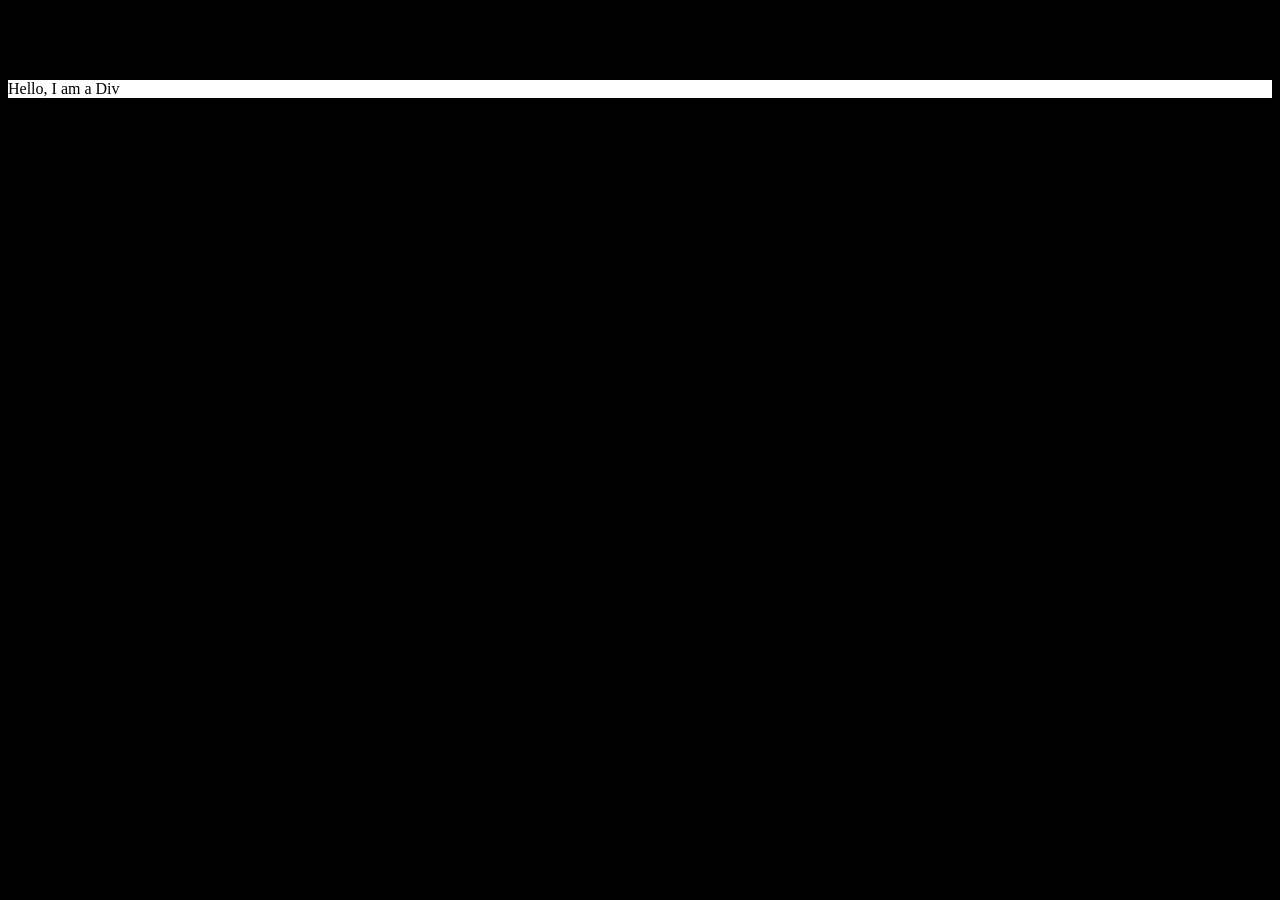
==== dom/index.html @ 0dd327b8 "Learned Dom" ====
<!DOCTYPE html>
<html lang="en">
<head>
    <meta charset="UTF-8">
    <meta name="viewport" content="width=device-width, initial-scale=1.0">
    <title>Document</title>
</head>
<body>
    <div class="parent">
        <div class="day">Monday</div>
        <div class="day">Tuesday</div>
        <div class="day">Wednesday</div>
        <div class="day">Thursday</div>
    </div>
</body>
<script>
    const parent = document.querySelector(".parent");
    // console.log(parent.children[0]);
    // console.log(parent.firstElementChild);
    // console.log(parent.lastElementChild);
    const dayOne = document.querySelector(".day");
    // console.log(dayOne);
    // const dayLast = parent.children[3];
    // console.log(dayLast);
    // console.log(dayOne.parentElement);
    // console.log(dayLast.previousElementSibling);
    // console.log(dayOne.nextElementSibling);
    // console.log(`Nodes : ${parent.childNodes}`);
    // console.log(parent.childNodes); // it also counts line breaks andall . basically the whole DOM tree structure 
    
    // ---------------creating elements ---------------
document.body.style.backgroundColor = "black";
    const div = document.createElement("div");
    div.id = Math.round(Math.random()*10) +1;
    div.classList.add("Test")
    div.classList.add("Test2");
    // div.className ="Test Test2 Test3"
    div.setAttribute("title" , "Hello i am a div"); // this is a better way . this only sets the attribute.
    // Bad Practice
    // div.title = "Hello"; // this first brings it then chnages it then save  . 
    div.style.backgroundColor = "white";
    // Bad Practice 
    // div.innerText = "Hello i am a div";
    const addText = document.createTextNode("Hello, I am a Div");
    div.appendChild(addText);
    document.body.appendChild(div);

    
    console.log(div);
</script>
</html>
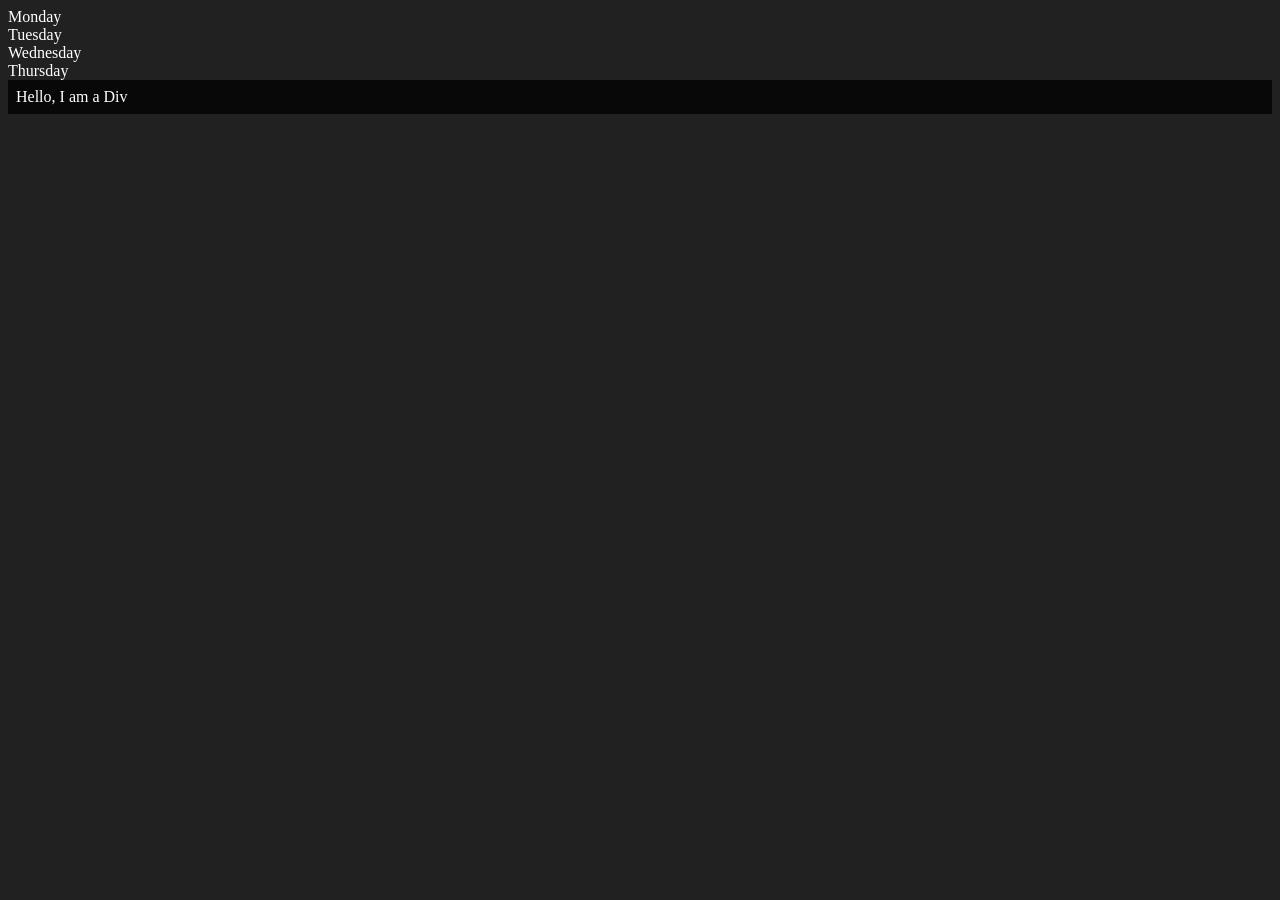
==== commit 365e060f: "learned Dom" ====
--- a/dom/index.html
+++ b/dom/index.html
@@ -4,6 +4,11 @@
     <meta charset="UTF-8">
     <meta name="viewport" content="width=device-width, initial-scale=1.0">
     <title>Document</title>
+    <style>
+        *{
+            color:white;
+        }
+    </style>
 </head>
 <body>
     <div class="parent">
@@ -29,7 +34,7 @@
     // console.log(parent.childNodes); // it also counts line breaks andall . basically the whole DOM tree structure 
     
     // ---------------creating elements ---------------
-document.body.style.backgroundColor = "black";
+document.body.style.backgroundColor = "#212121";
     const div = document.createElement("div");
     div.id = Math.round(Math.random()*10) +1;
     div.classList.add("Test")
@@ -38,7 +43,8 @@
     div.setAttribute("title" , "Hello i am a div"); // this is a better way . this only sets the attribute.
     // Bad Practice
     // div.title = "Hello"; // this first brings it then chnages it then save  . 
-    div.style.backgroundColor = "white";
+    div.style.backgroundColor = "#080808";
+    div.style.padding = ".5rem"
     // Bad Practice 
     // div.innerText = "Hello i am a div";
     const addText = document.createTextNode("Hello, I am a Div");
